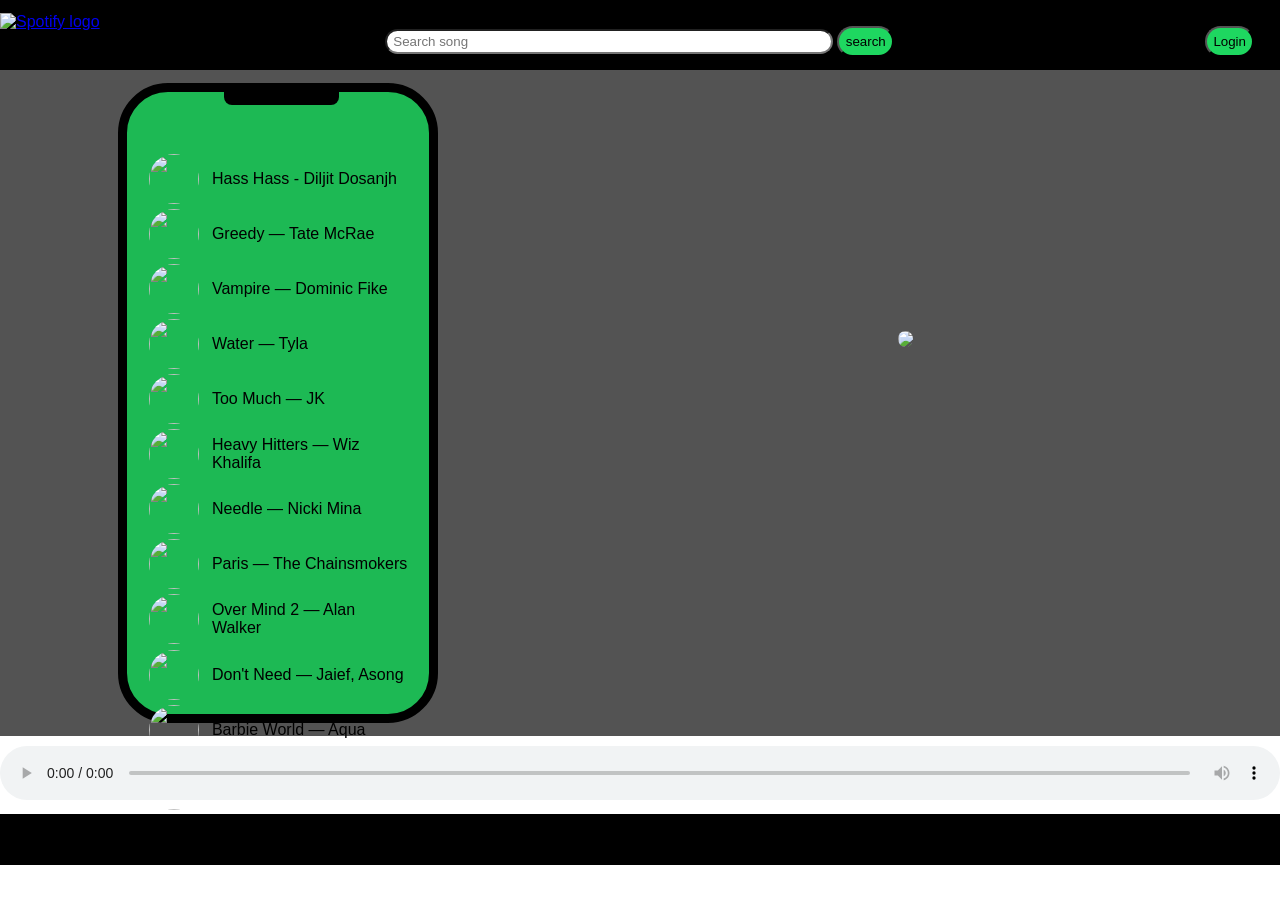
==== index.html @ adb0be7d "Add files via upload" ====
<!DOCTYPE html>
<html lang="en">

<head>
    <meta charset="UTF-8">
    <meta name="viewport" content="width=device-width, initial-scale=1.0">
    <title>Spotify - Web Player</title>
    <link rel="stylesheet" href="style.css">
    <link rel="shortcut icon"
        href="https://cdn.pixabay.com/photo/2016/10/22/00/15/spotify-1759471_1280.jpg" type="image/x-icon">
</head>

<body>
    <nav>
        <ul>
            <a href="Index.html"><li><img src="Images/logo.png" id="logo" width="75" alt="Spotify logo"></li></a>

            <li class="Headtxt">
                <input class="search" type="text" placeholder="Search song" id="searchInput">
                <span id="clearBtn" class="clear">✖</span>
                <button class="btn" id="searchBtn">search</button>
            </li>

            <a href="Login.html" target="_blank"><li class="Headtxt"><button class="btn">Login</button></li></a>
        </ul>
    </nav>

    <div class="container">

        <!-- LEFT BOX -->
        <div id="box1">

            <button class="top"></button>

            <p id="noResult" style="display:none; text-align:center; margin-top:10px;">No results found</p>

            <h2 id="selectedSong" style="padding:5px 0; min-height:40px;"></h2>

            <div class="musicList">
                <ul>
                    <li class="songLine" data-audio="Songs/1.mp3">
                        <img src="https://c.saavncdn.com/245/Hass-Hass-English-2023-20231026170517-500x500.jpg" width="50">
                        <span>Hass Hass - Diljit Dosanjh</span>
                    </li>
                    <li class="songLine" data-audio="Songs/2.mp3">
                        <img src="https://images.unsplash.com/photo-1515010137531-66995c7f40e6?w=600&auto=format&fit=crop&q=60&ixlib=rb-4.1.0&ixid=M3wxMjA3fDB8MHxzZWFyY2h8Nnx8c29uZ3xlbnwwfHwwfHx8MA%3D%3D" width="50">
                        <span>Greedy — Tate McRae</span>
                    </li>
                    <li class="songLine" data-audio="Songs/3.mp3">
                        <img src="https://images.unsplash.com/photo-1635319520353-194ef0284701?w=600&auto=format&fit=crop&q=60&ixlib=rb-4.1.0&ixid=M3wxMjA3fDB8MHxzZWFyY2h8M3x8dmFtcGlyZXxlbnwwfHwwfHx8MA%3D%3D " width="50">
                        <span>Vampire — Dominic Fike</span>
                    </li>
                    <li class="songLine" data-audio="Songs/4.mp3">
                        <img src="https://plus.unsplash.com/premium_photo-1670148434532-5d4f1d183060?w=600&auto=format&fit=crop&q=60&ixlib=rb-4.1.0&ixid=M3wxMjA3fDB8MHxzZWFyY2h8MzN8fHdhdGVyfGVufDB8fDB8fHww " width="50">
                        <span>Water — Tyla</span>
                    </li>
                    <li class="songLine" data-audio="Songs/5.mp3">
                        <img src="https://images.unsplash.com/photo-1651041610954-4f7ba3bd16c2?w=600&auto=format&fit=crop&q=60&ixlib=rb-4.1.0&ixid=M3wxMjA3fDB8MHxzZWFyY2h8MTJ8fEJ0c3xlbnwwfHwwfHx8MA%3D%3D " width="50">
                        <span>Too Much — JK</span>
                    </li>
                    <li class="songLine" data-audio="Songs/6.mp3">
                        <img src="https://images.unsplash.com/photo-1541701494587-cb58502866ab?w=600&auto=format&fit=crop&q=60&ixlib=rb-4.1.0&ixid=M3wxMjA3fDB8MHxzZWFyY2h8MTR8fGNvbG9yfGVufDB8fDB8fHww " width="50">
                        <span>Heavy Hitters — Wiz Khalifa</span>
                    </li>
                    <li class="songLine" data-audio="Songs/7.mp3">
                        <img src="https://images.unsplash.com/photo-1546957236-5fde4e0b25eb?w=600&auto=format&fit=crop&q=60&ixlib=rb-4.1.0&ixid=M3wxMjA3fDB8MHxzZWFyY2h8N3x8bmVlZGxlfGVufDB8fDB8fHww" width="50">
                        <span>Needle — Nicki Mina</span>
                    </li>
                    <li class="songLine" data-audio="Songs/8.mp3">
                        <img src="https://images.unsplash.com/photo-1550340499-a6c60fc8287c?w=600&auto=format&fit=crop&q=60&ixlib=rb-4.1.0&ixid=M3wxMjA3fDB8MHxzZWFyY2h8Nnx8cGFyaXN8ZW58MHx8MHx8fDA%3D" width="50">
                        <span>Paris — The Chainsmokers</span>
                    </li>
                    <li class="songLine" data-audio="Songs/9.mp3">
                        <img src="https://media.istockphoto.com/id/1165346702/photo/colorful-line.webp?a=1&b=1&s=612x612&w=0&k=20&c=4sRG1cO_eXZIbkanbZEq6yuekvehaxupMtSAZ2esA4Y=" width="50">
                        <span>Over Mind 2 — Alan Walker</span>
                    </li>
                    <li class="songLine" data-audio="Songs/10.mp3">
                        <img src="https://images.unsplash.com/photo-1675652158039-2a0042216593?w=600&auto=format&fit=crop&q=60&ixlib=rb-4.1.0&ixid=M3wxMjA3fDB8MHxzZWFyY2h8Mnx8Y29sbG9yZnVsbHxlbnwwfHwwfHx8MA%3D%3D " width="50">
                        <span>Don't Need — Jaief, Asong</span>
                    </li>
                    <li class="songLine" data-audio="Songs/11.mp3">
                        <img src="https://images.unsplash.com/photo-1734034873537-6a75e0f7aa13?w=600&auto=format&fit=crop&q=60&ixlib=rb-4.1.0&ixid=M3wxMjA3fDB8MHxzZWFyY2h8MTV8fGJhcmJpZXxlbnwwfHwwfHx8MA%3D%3D" width="50">
                        <span>Barbie World — Aqua</span>
                    </li>
                    <li class="songLine" data-audio="Songs/12.mp3">
                        <img src="https://images.unsplash.com/photo-1613539246066-78db6ec4ff0f?w=600&auto=format&fit=crop&q=60&ixlib=rb-4.1.0&ixid=M3wxMjA3fDB8MHxzZWFyY2h8NHx8Zmxvd2Vyc3xlbnwwfHwwfHx8MA%3D%3D" width="50">
                        <span>Flowers — Girls' Generation</span>
                    </li>
                </ul>
            </div>

        </div>

        <!-- RIGHT BOX -->
        <div id="box2">
            <div class="box2-image">
                <img src="https://images.unsplash.com/photo-1585574195743-c19b5f659514?q=80&w=880">
            </div>
        </div>

    </div>

    <!-- AUDIO PLAYER -->  
    <audio id="audioPlayer" controls style=" width:100%; margin:10px 0;"></audio>

    <div class="btns">
    <div id="prevBtn"><i class="fa-solid fa-backward"></i></div>
    <div id="playPauseBtn"><i class="fa-solid fa-play"></i></div>
    <div id="nextBtn"><i class="fa-solid fa-forward"></i></div>
</div>

    <script src="https://kit.fontawesome.com/0f8fa46d39.js" crossorigin="anonymous"></script>
    <script src="script.js"></script>
</body>

</html>
---- style.css ----
* {
    margin: 0;
    padding: 0;
    box-sizing: border-box;
    font-family: "Poppins", sans-serif;
}

nav {
    background: rgb(0, 0, 0);
}

nav:hover{
    background-color:#282828;
}

nav ul {
    display: flex;
    justify-content: space-between;
}

nav ul li {
    list-style: none;
}

#logo {
    padding: 1vw 0;
    cursor: pointer;
}

.Headtxt {
    padding: 2vw 2vw 1vw 2vw;
}

.search {
    width: 35vw;
    height: 2vw;
    border-radius: 50px;
    padding: 0.5vw;
    cursor: text;
}

.searchBox {
  position: relative;
  display: inline-block;
}

.clear {
  position: absolute;
  right: 37vw;
  top: 5%;
  cursor: pointer;
  display: none;
  color: #5f575d;
}

.btn {
    background-color: #1ED760;
    color: #000;
    border-radius: 2vw;
    padding: 0.5vw;
    cursor: pointer;
}

.btn:hover{
    background-color: #282828;
    color: #1ED760;
    border: 2px solid #1DB954;
}

.container {
    background-color: #535353;
    display: flex;
    justify-content: space-around;
    padding: 1vw;
}

#box1 {
    height: 50vw;
    width: 25vw;
    border-radius: 50px;
    padding: 1.5vw;
    border: 9px solid;
    position: relative;
    background: #1DB954;
}

.top {
    background: #000;
    border: none;
    border-radius: 0 0 8px 8px;
    width: 9vw;
    height: 1vw;
    position: absolute;
    top: 0;
    left: 32%;
}

.musicList li {
    list-style: none;
    cursor: pointer;
}

.songLine {
    display: flex;
    align-items: center;
    gap: 1vw;
    padding: 0.2vw;
}

.songLine img {
    width: 50px;
    height: 50px;
    border-radius: 50%;
}

#box2 {
  width: 40vw;     
  height: 40vw;
  display: flex;
  justify-content: center;
  align-items: center;
  animation: RotateAnime 5s infinite linear;
  transform-origin: center;
  animation-play-state: paused;
}

@keyframes RotateAnime {
  0% {
    transform: rotate(0deg);
  }
  100% {
    transform: rotate(360deg);
  }
}

#box2 .box2-image {
    display: flex;
    justify-content: center;
    align-items: center;
}

#box2 .box2-image img {
    width: 90%;
    border-radius: 50%;
}

.btns {
    background-color:  #000;
    color: white;
    display: flex;
    gap: 3vw;
    justify-content: center;
    font-size: 2vw;
    cursor: pointer;
    padding: 2vw 0;
}

.btns:hover{
    background-color:#282828;
    color: #d4ded8;
}
#selectedSong {
     font-weight: 700;
     text-align: center;
}
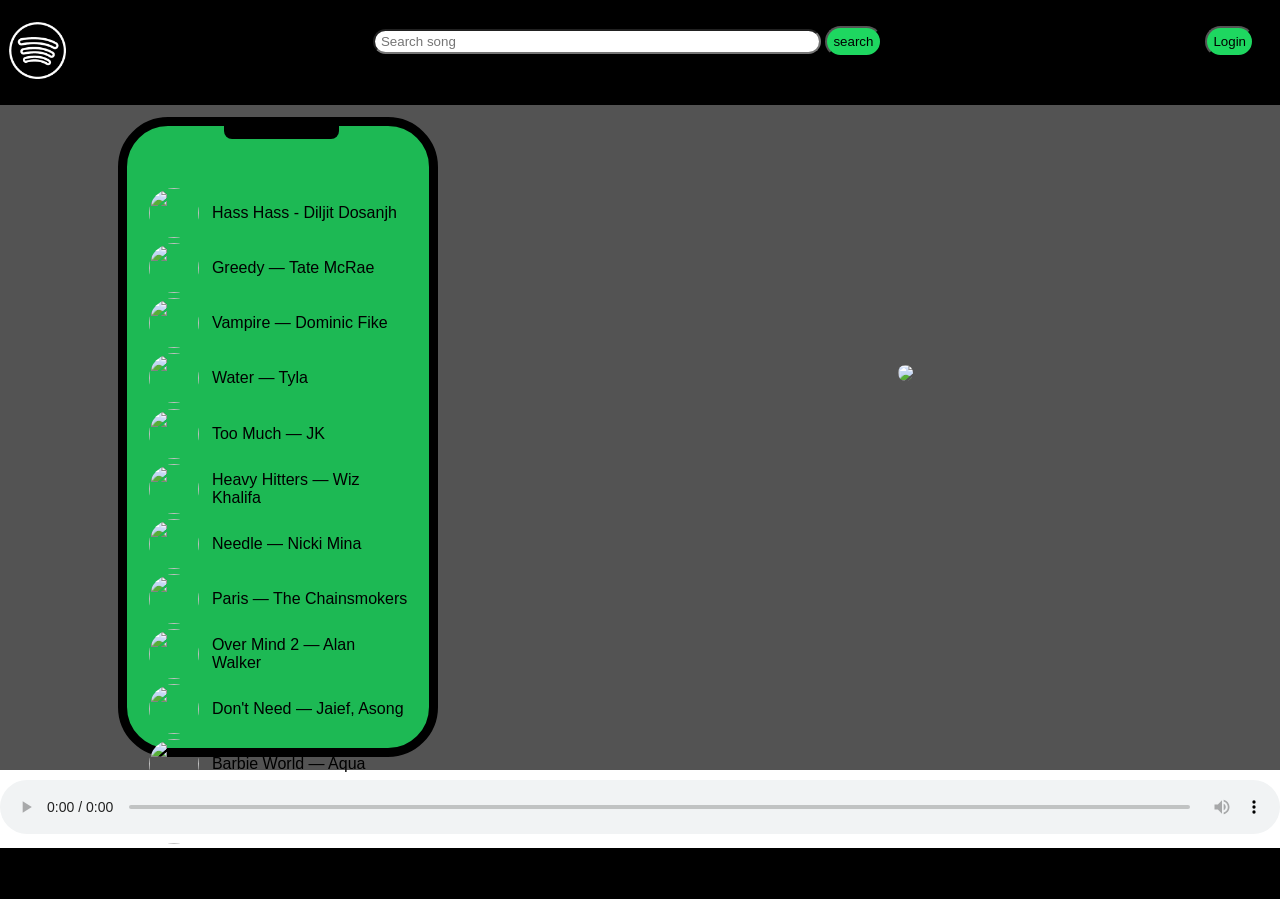
==== commit 636afeaa: "Add files via upload" ====
--- a/index.html
+++ b/index.html
@@ -13,7 +13,7 @@
 <body>
     <nav>
         <ul>
-            <a href="Index.html"><li><img src="Images/logo.png" id="logo" width="75" alt="Spotify logo"></li></a>
+            <a href="Index.html"><li><img src="logo.png" id="logo" width="75" alt="Spotify logo"></li></a>
 
             <li class="Headtxt">
                 <input class="search" type="text" placeholder="Search song" id="searchInput">
@@ -38,51 +38,51 @@
 
             <div class="musicList">
                 <ul>
-                    <li class="songLine" data-audio="Songs/1.mp3">
+                    <li class="songLine" data-audio=" 1.mp3">
                         <img src="https://c.saavncdn.com/245/Hass-Hass-English-2023-20231026170517-500x500.jpg" width="50">
                         <span>Hass Hass - Diljit Dosanjh</span>
                     </li>
-                    <li class="songLine" data-audio="Songs/2.mp3">
+                    <li class="songLine" data-audio=" 2.mp3">
                         <img src="https://images.unsplash.com/photo-1515010137531-66995c7f40e6?w=600&auto=format&fit=crop&q=60&ixlib=rb-4.1.0&ixid=M3wxMjA3fDB8MHxzZWFyY2h8Nnx8c29uZ3xlbnwwfHwwfHx8MA%3D%3D" width="50">
                         <span>Greedy — Tate McRae</span>
                     </li>
-                    <li class="songLine" data-audio="Songs/3.mp3">
+                    <li class="songLine" data-audio=" 3.mp3">
                         <img src="https://images.unsplash.com/photo-1635319520353-194ef0284701?w=600&auto=format&fit=crop&q=60&ixlib=rb-4.1.0&ixid=M3wxMjA3fDB8MHxzZWFyY2h8M3x8dmFtcGlyZXxlbnwwfHwwfHx8MA%3D%3D " width="50">
                         <span>Vampire — Dominic Fike</span>
                     </li>
-                    <li class="songLine" data-audio="Songs/4.mp3">
+                    <li class="songLine" data-audio=" 4.mp3">
                         <img src="https://plus.unsplash.com/premium_photo-1670148434532-5d4f1d183060?w=600&auto=format&fit=crop&q=60&ixlib=rb-4.1.0&ixid=M3wxMjA3fDB8MHxzZWFyY2h8MzN8fHdhdGVyfGVufDB8fDB8fHww " width="50">
                         <span>Water — Tyla</span>
                     </li>
-                    <li class="songLine" data-audio="Songs/5.mp3">
+                    <li class="songLine" data-audio=" 5.mp3">
                         <img src="https://images.unsplash.com/photo-1651041610954-4f7ba3bd16c2?w=600&auto=format&fit=crop&q=60&ixlib=rb-4.1.0&ixid=M3wxMjA3fDB8MHxzZWFyY2h8MTJ8fEJ0c3xlbnwwfHwwfHx8MA%3D%3D " width="50">
                         <span>Too Much — JK</span>
                     </li>
-                    <li class="songLine" data-audio="Songs/6.mp3">
+                    <li class="songLine" data-audio=" 6.mp3">
                         <img src="https://images.unsplash.com/photo-1541701494587-cb58502866ab?w=600&auto=format&fit=crop&q=60&ixlib=rb-4.1.0&ixid=M3wxMjA3fDB8MHxzZWFyY2h8MTR8fGNvbG9yfGVufDB8fDB8fHww " width="50">
                         <span>Heavy Hitters — Wiz Khalifa</span>
                     </li>
-                    <li class="songLine" data-audio="Songs/7.mp3">
+                    <li class="songLine" data-audio=" 7.mp3">
                         <img src="https://images.unsplash.com/photo-1546957236-5fde4e0b25eb?w=600&auto=format&fit=crop&q=60&ixlib=rb-4.1.0&ixid=M3wxMjA3fDB8MHxzZWFyY2h8N3x8bmVlZGxlfGVufDB8fDB8fHww" width="50">
                         <span>Needle — Nicki Mina</span>
                     </li>
-                    <li class="songLine" data-audio="Songs/8.mp3">
+                    <li class="songLine" data-audio=" 8.mp3">
                         <img src="https://images.unsplash.com/photo-1550340499-a6c60fc8287c?w=600&auto=format&fit=crop&q=60&ixlib=rb-4.1.0&ixid=M3wxMjA3fDB8MHxzZWFyY2h8Nnx8cGFyaXN8ZW58MHx8MHx8fDA%3D" width="50">
                         <span>Paris — The Chainsmokers</span>
                     </li>
-                    <li class="songLine" data-audio="Songs/9.mp3">
+                    <li class="songLine" data-audio=" 9.mp3">
                         <img src="https://media.istockphoto.com/id/1165346702/photo/colorful-line.webp?a=1&b=1&s=612x612&w=0&k=20&c=4sRG1cO_eXZIbkanbZEq6yuekvehaxupMtSAZ2esA4Y=" width="50">
                         <span>Over Mind 2 — Alan Walker</span>
                     </li>
-                    <li class="songLine" data-audio="Songs/10.mp3">
+                    <li class="songLine" data-audio=" 10.mp3">
                         <img src="https://images.unsplash.com/photo-1675652158039-2a0042216593?w=600&auto=format&fit=crop&q=60&ixlib=rb-4.1.0&ixid=M3wxMjA3fDB8MHxzZWFyY2h8Mnx8Y29sbG9yZnVsbHxlbnwwfHwwfHx8MA%3D%3D " width="50">
                         <span>Don't Need — Jaief, Asong</span>
                     </li>
-                    <li class="songLine" data-audio="Songs/11.mp3">
+                    <li class="songLine" data-audio=" 11.mp3">
                         <img src="https://images.unsplash.com/photo-1734034873537-6a75e0f7aa13?w=600&auto=format&fit=crop&q=60&ixlib=rb-4.1.0&ixid=M3wxMjA3fDB8MHxzZWFyY2h8MTV8fGJhcmJpZXxlbnwwfHwwfHx8MA%3D%3D" width="50">
                         <span>Barbie World — Aqua</span>
                     </li>
-                    <li class="songLine" data-audio="Songs/12.mp3">
+                    <li class="songLine" data-audio=" 12.mp3">
                         <img src="https://images.unsplash.com/photo-1613539246066-78db6ec4ff0f?w=600&auto=format&fit=crop&q=60&ixlib=rb-4.1.0&ixid=M3wxMjA3fDB8MHxzZWFyY2h8NHx8Zmxvd2Vyc3xlbnwwfHwwfHx8MA%3D%3D" width="50">
                         <span>Flowers — Girls' Generation</span>
                     </li>
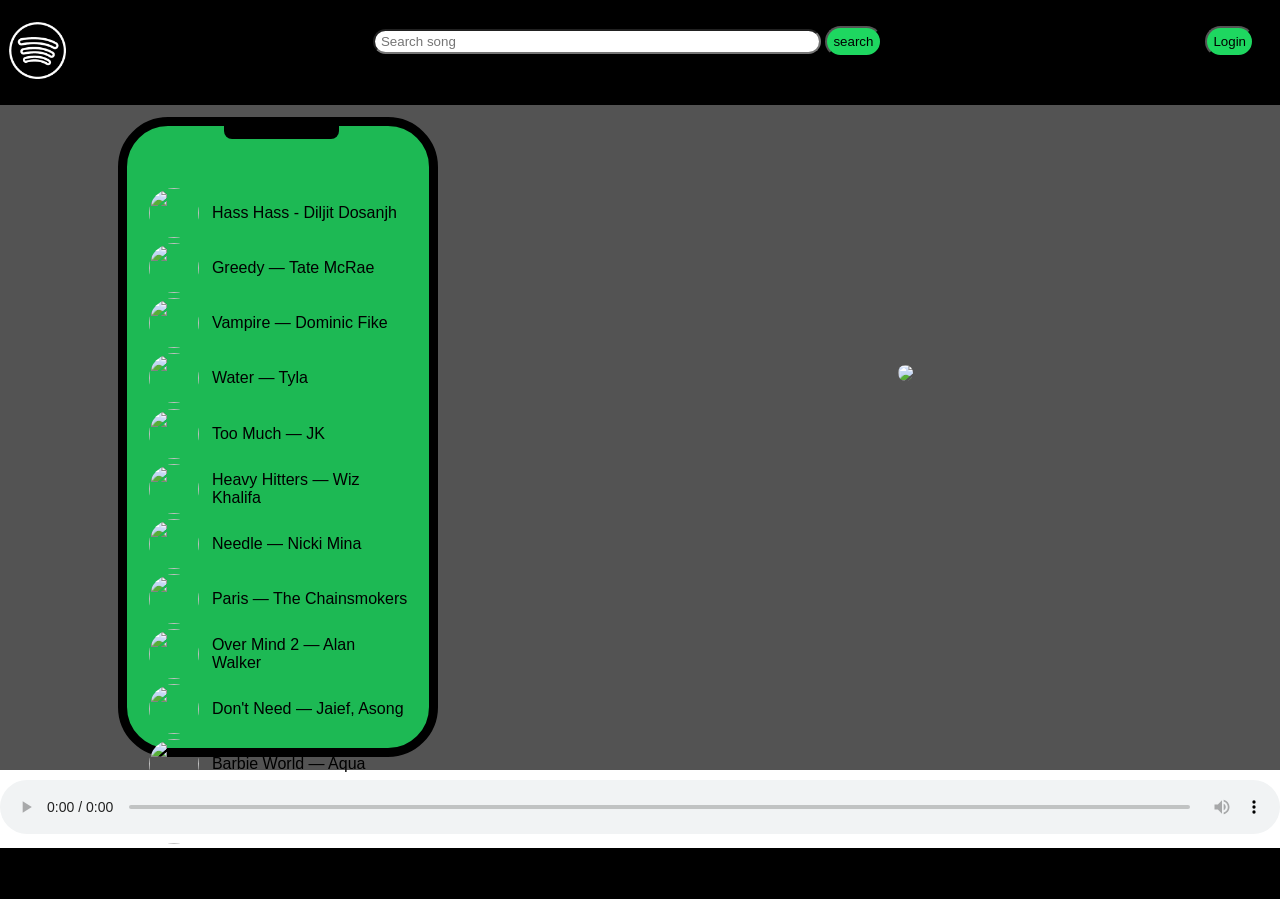
==== commit e38f0724: "Fix HTML entity encoding in index.html" ====
--- a/index.html
+++ b/index.html
@@ -13,7 +13,7 @@
 <body>
     <nav>
         <ul>
-            <a href="Index.html"><li><img src="logo.png" id="logo" width="75" alt="Spotify logo"></li></a>
+            <a href="index.html"><li><img src="logo.png" id="logo" width="75" alt="Spotify logo"></li></a>
 
             <li class="Headtxt">
                 <input class="search" type="text" placeholder="Search song" id="searchInput">
@@ -114,3 +114,4 @@
 </body>
 
 </html>
+
